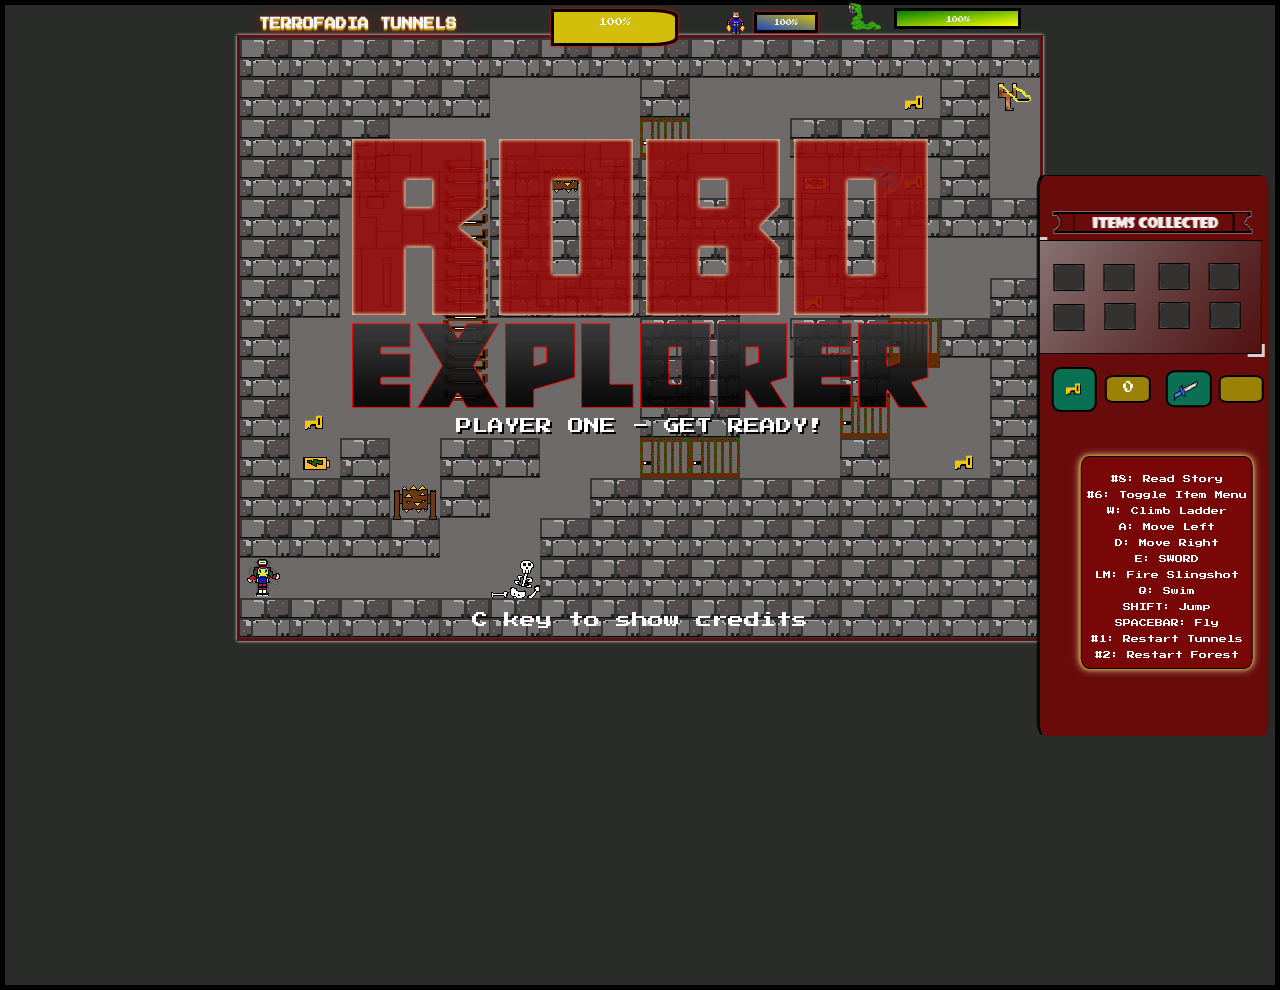
==== index.html @ 8322eb1f "add bossWorm health - WIP" ====
<!DOCTYPE html>
<html lang="en">
<head>
    <meta charset="UTF-8">
    <meta name="viewport" content="width=device-width, initial-scale=1.0">
    <title>ROBO EXPLORER</title>
    <link rel="preconnect" href="https://fonts.gstatic.com">
    <link href="https://fonts.googleapis.com/css2?family=Press+Start+2P&display=swap" rel="stylesheet">
    <link rel="stylesheet" href="styles/styles.css">

</head>
<body>
    <div class="canvas">
        <h1 id="gameHeading">TERROFADIA TUNNELS</h1>
        <div class="rocketEnergy" id="rocketEnergy">
            <div id="myBar">100%</div>
         <!-- <p id="rocketEnergyText" >ROCKET ENERGY</p> -->
         </div>
         <div class="armorImg" id="armor">
            <img class="armorImg__img" src="images/rocketMan3.png" alt="HERO CHARACTER ICON">
        </div>
        
         <div class="health" id="health">
            <div id="health__character">
                100%
            </div>
            <!-- <p id="playerHealth" >PLAYER HEALTH</p>   -->
           
        </div>
         
        <div class="boss1" id="boss1">
            <img class="boss1__img" src="images/bossCockroach.png" alt="BOSS COCKROACH">
        </div>
        <div id="health__bossCockroach">
            <div id="enemyHealth">
                 100%
            </div>
            <!-- <p id="enemyHealthText">BOSS COCKROACH HEALTH</p>  -->
        </div>


        <div class="boss2" id="boss2">
            <img class="boss2__img" src="images/bigWorm.png" alt="BOSS WORM">
        </div>
        <div id="health__bossWorm">
            <div id="finalEnemyHealth">
                 100%
            </div>
            <!-- <p id="enemyHealthText">BOSS COCKROACH HEALTH</p>  -->
        </div>
        <canvas id="gameCanvas" width="800" height="600">
        </canvas>

        <div id="black__interface">
            <!-- <div class="rocketEnergy">
                <div id="myBar">100%</div>
             <p id="rocketEnergyText" >ROCKET ENERGY</p>
             </div> -->
             <!-- <div class="health">
                 <div id="health_character">
                      100%
                 </div>
                 <p id="playerHealth" >PLAYER HEALTH</p>
             </div> -->
            <!-- <p class="items">Items Collected:</p> -->
            <div class="img-container">
                <img src="images/tirador.png" id="slingShot" alt="Slingshot" />
            </div>

            <div class="img-container">
                <img src="images/sword.png" id="sword" alt="Sword" />
            </div>
            <div class="img-container">
                <img src="images/world_arrow.png" id="arrow" alt="Arrow bullet" />
            </div>
            <div class="img-container">
                <img src="images/spear.png" id="spear" alt="Spear Item" />
            </div>

            <div class="img-container">
                <!-- <p id="collected-crossbows"></p> -->
                <img src="images/crossbow-transparent.png" id="crossbow" alt="crossbow" />
            </div>
            <div class="img-container">
                <img src="images/bow.png" id="woodenBow" alt="Wooden Bow Item" />
            </div>
            <div class="img-container">
                <img src="images/treasure.png" id="treasureChest" alt="Treasure chest" />
            </div>

            <div class="img-container">
                <p id="keyText"></p>
                <img src="images/key2.png" id="key" alt="Key" />
            </div>

            <div class="img-container">
                <p id="daggerText" style="color:white;"></p>
                <img src="images/dagger.png" id="dagger" alt="Dagger" />
            </div>


            <!-- <p id="controlKeys" style="color:white;">CONTROLS:</p> -->
            <ul class="controlKeys__lists">
                <li class="controlKeys__lists--item" style="color:white;">#8: Read Story</li>
                <li class="controlKeys__lists--item" style="color:white;">#6: Toggle Item Menu</li>
                <li class="controlKeys__lists--item" style="color:white;">W: Climb Ladder</li>
                <li class="controlKeys__lists--item" style="color:white;">A: Move Left</li>
                <li class="controlKeys__lists--item" style="color:white;">D: Move Right</li>
                <li class="controlKeys__lists--item" style="color:white;">E: SWORD </li>
                <li class="controlKeys__lists--item" style="color:white;">LM: Fire Slingshot </li>
                <li class="controlKeys__lists--item" style="color:white;">Q: Swim </li>
                <li class="controlKeys__lists--item" style="color:white;">SHIFT: Jump </li>
                <li class="controlKeys__lists--item" style="color:white;">SPACEBAR: Fly </li>
                <li class="controlKeys__lists--item" style="color:white;">#1: Restart Tunnels </li>
                <li class="controlKeys__lists--item" style="color:white;">#2: Restart Forest </li>
            </ul>


        </div>
<!--
        <div class="rocketEnergy">
           <div id="myBar">100%</div>
        <p id="rocketEnergyText" >ROCKET ENERGY</p>
        </div>
        <div class="health">
            <div id="health_character">
                 100%
            </div>
            <p id="playerHealth" >PLAYER HEALTH</p>
        </div> -->


         <audio autoplay loop id="bossAudio">
            <source src="darkSong2.mp3" type="audio/wav">
            Your browser does not support the audio element.
          </audio>
          <audio autoplay loop id="finalBossAudio">
            <source src="scaryMusic.wav" type="audio/wav">
            Your browser does not support the audio element.
          </audio>
          <audio autoplay loop id="labAlarm">
            <source src="labAlarm.mp3" type="audio/wav">
            Your browser does not support the audio element.
          </audio>
          <audio autoplay loop id="progression">
            <source src="narrationV3.mp3" type="audio/wav">
            Your browser does not support the audio element.
          </audio>
          <audio autoplay loop id="gameOverSound">
            <source src="gameOver1.wav" type="audio/wav">
            Your browser does not support the audio element.
          </audio>
          <div id="gameOver">
              <h2 class="gameOver__heading">
                  GAME OVER
              </h2>
          </div>
          <div id="gameEnding">
            <h2 class="gameEnding__heading">
                THE END
            </h2>
        </div>
    </div>

    <script src="js/Credits.js"></script>
    <script src="js/MenuScreen.js"></script>
    <script src="js/GraphicsCommon.js"></script>
    <script src="js/ImageLoading.js"></script>
    <script src="js/Hero.js"></script>
    <script src="js/BabyGhost.js"></script>
    <script src="js/Bomb.js"></script>
    <script src="js/Rat.js"></script>
    <script src="js/Spider.js"></script>
    <script src="js/BoyInCocoon.js"></script> 
    <script src="js/SmallWorm.js"></script>
    <script src="js/Bosscockroach.js"></script>
    <script src="js/FinalBossWorm.js"></script>
    <script src="js/Trap.js"></script>
    <script src="js/WaterSewer.js"></script>
    <script src="js/Music.js"></script>
    <!-- <script src="js/Cockroach.js"></script> -->
    <!-- <script src="js/Particle.js"></script> -->
    <script src="js/World.js"></script>
    <script src="js/WorldForest.js"></script>
    <script src="js/WorldLaboratory.js"></script>
    <script src="js/UserInterface.js"></script>
    <script src="js/Input.js"></script>
    <script src="js/GamepadSupport.js"></script>
    <script src="js/Main.js"></script>

</body>

</html>
---- styles/styles.css ----
* {
    margin: 0;
    padding: 0;
    box-sizing: border-box;
}

body {
    font-family: 'Press Start 2P', cursive;
    margin: 0;
}

.canvas {
    height: 110vh;
    background-color: rgb(41, 44, 41);

    display: block;
    text-align: center;
    color: black;
    padding-top: 1%;
    border: 5px solid black;
    position: relative; 
}

#gameCanvas{
    margin-top: .5%;
    border-style:solid;
    border-width: 5%;
    border-color: rgba(97, 14, 14, 0.829);
    box-shadow: 0 0 .2rem white;
    
}

h1 {
    color: #fff;
    font-size: .7rem;
}

#gameHeading{
    color: rgb(250, 245, 245);
    text-shadow: 0 .1rem 1rem rgba(255, 0, 0, 0.678), 
    0 .1rem .1rem rgb(241, 237, 7);
    text-align: left;
    position: relative;
    left: 20%;
    width: 25%;
    
}

@media only screen and (max-width: 1024px) {
    
    #gameHeading{
        color: rgb(239, 223, 240);
        text-shadow: 0 .1rem 1rem rgba(255, 0, 0, 0.678), 
        0 .1rem .1rem rgb(241, 237, 7);
        text-align: left;
        position: relative;
        left: 10%;
        width: 30%;
    }
}

p {
    color: #fff;
    font-size: 3px;
}

.video-intro{
    position: absolute;
    top: 80%;
    left:2%;
}
a{
text-align: center;
text-decoration: none;
color: #fff;

}
a:hover{
color: red;
}
/* #hash {
    color: black;
    text-align: center;

} */
/*
#debugText {
    font-size: 1rem;
    position: absolute; 
    top: 35%;
    left: 25%;
    
    color:rgb(236, 205, 26);
}*/
/* 
.rocketEnergy{
    position: absolute;
    top:8%;
    left:80%;
    
}
#rocketEnergyText{
    font-size: 15px;
    color:#fff;
} */


/**************************************************Items User Interface***********************/
#black__interface{
background-image:url('../images/menu-items.png');
background-size: auto;
background-position: 100% 100%;
margin-top: .8%;
/* background-color: black; */
position: absolute;
/* top:7.5%;
left: 1%; */
/* width: 14rem; */
height: 35rem; 
border-radius: 2.5%;
box-shadow:-3px -1px rgba(1, 7, 10, 0.911);
background-color: black;
position: absolute;
top:45%;
left:90.5%;
width: 18%;
transform: translate(-50%,-50%);


}


.items {
    font-size: .5rem;
    /* background-color:rgba(8, 196, 55, 0.959); */
    border-radius: 2%;
    /* padding: 1%; */
    position: absolute;
    top: 7.5%;
    left: 24.5%;
    
    
}


@media only screen and (max-width: 1024px) {
    #black__interface{
        background-image:url('../images/menu-items.png');
        background-size: 101%;
        background-position: 10% 25% ;
        background-repeat:no-repeat;
        position: absolute;
        top:45%;
        left:89%;
        width: 20%;
        transform: translate(-50%,-50%);
        height: 28rem; 
     
    }

    
    .items {
        padding: 0;
        position:fixed;
        
        left: 24.5%;
    }
}

#slingShot {
    font-size: 12px;
    position: absolute;
    top: 16%;
    left: 10%;
    display: none;
    height: 6%;

}

#sword {
    font-size: 12px;
    position: absolute;
    top: 16%;
    left: 30%;
    display: none;
    height: 5%;

}

#arrow {
    font-size: 12px;
    position: absolute;
    top: 16%;
    left: 56%;
    display:none;
    height: 4%;

}

#spear {
    font-size: 12px;
    position: absolute;
    top: 16%;
    left: 76%;
    display:none;
    height: 5%;
}

#crossbow{
    font-size: 12px;
    position: absolute;
    top: 23%;
    left: 10%;
    display:none;
    height: 5%;
}

#woodenBow{
    font-size: 12px;
    position: absolute;
    top: 23%;
    left: 33%;
    height: 4%;
    display:none;
}


#treasureChest{
    font-size: 12px;
    position: absolute;
    top: 22.5%;
    left: 55%;
    height: 4.8%;
    display:none;
}

/***IIIIII*****IIIIIIIIIIII*****IIIIIIII****II*************II***IIIIIII*******************************************************/
/*****II************II**********II**********IIII*********IIII***II*****************************************/
/*****II************II**********II**********II**II*****II**II*****II***************************************/
/*****II************II**********II**********II***II**II****II*******II*************************************/
/*****II************II**********IIIIII******II*****II******II*******II***************************************/
/*****II************II**********II**********II*************II******II**********************************/
/*****II************II**********II**********II*************II*****II**********************************/
/***IIIIII**********II**********IIIIIIII****II*************II**IIII**********************************************/


@media only screen and (max-width: 1024px) {
    #slingShot {
        font-size: .4rem;
        top: 15.6%;
        left: 11%;

    }

    #sword {
        font-size: .4rem;
        top: 15.8%;
        left: 30%;

    }

    #arrow {
        font-size: .4rem;
        top: 15.7%;
        left: 57%;

    }

    #spear {
        font-size: .4rem;
        top: 15.7%;
        left: 75%;
    }

        
    #crossbow{
        font-size: 12px;
        position: absolute;
        top: 23%;
        left: 10%;
        display:none;
        height: 5%;
    }

    #woodenBow{
        font-size: 12px;
        position: absolute;
        top: 23%;
        left: 33%;
        height: 4%;
        display:none;
    }


    #treasureChest{
        font-size: 12px;
        position: absolute;
        top: 22.5%;
        left: 55%;
        height: 4.8%;
        display:none;
    }


 
}


/******************************************************KEY TEXT MEDIA QUERY*********************/
#key{
    position: absolute;
    width: 20%;
    height: 8%;
    top: 34.1%;
    left:5%;
    background-color: #097054;
    border: 2px solid black;
    border-radius: 20%;
}


#keyText {
    position: absolute;
    font-size: .7rem;
    top: 38%;
    left: 38.5%;
    transform: translate(-50%,-50%);
    color: #fff;
    background-color: rgba(167, 156, 7, 0.822);
    border: 2px solid black;
    border-radius: 20%;
    width: 20%;
    height: 5%;
    padding: 5px 0;
}

@media only screen and (max-width: 1024px) {
    #key{
        position: absolute;
        width: 20%;
        height: 9.2%;
        top: 35%;
        left:5%;
        background-color: #097054;
        border: 2px solid black;
        border-radius: 20%;
    }
  
    #keyText {
        
        font-size: .7rem;
        top: 40%;
        left: 37%;
        transform: translate(-50%,-50%);
        color: #fff;
        height: 7%;
        padding: 7px 0;

       
    }

}

#dagger{
    position: absolute;
    top: 38%;
    left:65%;
    transform:translate(-50%,-50%);
    background-color: #097054;
    border: 2px solid black;
    border-radius: 20%;
    width: 20%;
}


#daggerText{
    background-color: rgba(167, 156, 7, 0.822);
    border: 2px solid black;
    border-radius: 20%;
    width: 20%;
    height: 5%;
    padding: 5px 0;
    font-size: 12px;
    position: absolute;
    top: 35.5%;
    left:78%;
    text-align: center;
    color: rgb(35, 15, 209);
}


@media only screen and (max-width: 1024px) {
    

    #dagger{
        position: absolute;
        top: 40%;
        left:65%;
        height: 9%;
       
    }


    #daggerText{
        background-color: rgba(167, 156, 7, 0.822);
        border: 2px solid black;
        border-radius: 20%;
        width: 18%;
        height: 7%;
        padding: 5px 0;
        font-size: 12px;
        position: absolute;
        top: 36.5%;
        left:80%;
        text-align: center;
        color: rgb(35, 15, 209);
    }

}

/******************************************************ROCKET ENERGY AND HEALTH MEDIA QUERY*********************/


.rocketEnergy{
   
    border-radius: 0% 20% 20% 0%;
    position: absolute;
    /* top: 50%;
    left:50%;
    width: 50%;
    margin: auto; */
    background-color:rgb(119, 8, 8);
    box-shadow: 0 0 .2rem red;
    /*box-shadow: 0px 0px rgba(255, 255, 255, 0.835);*/
    border-color: black;
    border-style: solid;
    border-width: .2rem;
    top: .4%;
    left:43%;
    width: 10%;
    /* height:4.5%; */
    height: 3.8%;
    font-size: 5px;
    
    margin: auto;
}

#myBar {
width: 100%;
height: 100%;
background-color: rgb(211, 191, 11);
padding: .4rem 0;
border-radius: 0% 20% 20% 0%;
color: #fff;
font-size: 8px;
}

#rocketEnergyText{
    padding-top:.5px;
    font-size: 7px;
    color:#fff;
}


@media only screen and (max-width: 1024px) {

    .rocketEnergy{
        position: absolute;
        top: .3%;
        left:42%;
        width: 8%;
        /* font-size: 4px; */
        margin: auto;
        height:3%;
        border-radius: 0% 20% 20% 0%;
        box-shadow: 0 0 .2rem red;
        }
    
        #rocketEnergyText{
        font-size: 5px;
        color:#fff;
        }

            
        #myBar {
        width: 100%;
        height: 100%;
        background-color: rgb(211, 191, 11);
        padding: .2rem 0;
        border-radius: 0% 20% 20% 0%;
        color: #fff;
        
        }
    
}




.health{
    /* border-radius: 0% 0% 20% 0%; */
    border-radius:2%;
    position: absolute;
    margin: auto;
    background-color:rgb(119, 8, 8);
    box-shadow: 0 0 .2rem red;
    /*box-shadow: 0px 0px rgba(255, 255, 255, 0.835);*/
    border-color: black;
    border-style: solid;
    border-width: .2rem;
    top: .7%;
    left:59%;
    width: 5%;
    font-size: 6px;
}


.armorImg{
    position:absolute;
    top: .5%;
    left:55%;
    width: 5%;
    
}

.armorImg__img{
    width: 40%;
    height: 40%;
}

#health__character{
    /* border-radius: 0% 0% 20% 0%; */
    border-radius:2%;
    text-align:center;
    padding: .3rem 0;
    background-image: linear-gradient( to top right,rgba(0, 89, 255, 0.746), rgb(211, 191, 11));
    color: #fff;
    width: 100%;
    height: 15px;
}

#playerHealth{
    font-size: 8px;
}

#health__bossCockroach{
    border-radius: 0% 0% 0% 0%;
    position: absolute;
    margin: auto;
    background-color:rgb(119, 8, 8);
    /*box-shadow: 0px 0px rgba(255, 255, 255, 0.835);*/
    border-color: black;
    border-style: solid;
    border-width: .2rem;
    top: .3%;
    left:70%;
    width: 10%;
    font-size: 6px;
    display: none; 
}

#enemyHealth{
    border-radius: 0% 0% 0% 0%;
    text-align:center;
    padding: .4rem 0;
    background-color: rgb(8, 156, 15);
    background-image: linear-gradient(to bottom right, green, yellow);
    color: #fff;
    width: 100%;
    height: 15px;

}

#enemyHealthText{
    padding-top:.5px;
    font-size: 6px;
    color:#fff;
}


#boss1{
    display: none; 
}

.boss1{
    position:absolute;
    top: -1.5%;
    left:65%;
    width: 5%;
    
}


.boss1__img{
    width: 70%;
    height: 40%;
}



#health__bossWorm{
    border-radius: 0% 0% 0% 0%;
    position: absolute;
    margin: auto;
    background-color:rgb(119, 8, 8);
    /*box-shadow: 0px 0px rgba(255, 255, 255, 0.835);*/
    border-color: black;
    border-style: solid;
    border-width: .2rem;
    top: .3%;
    left:70%;
    width: 10%;
    font-size: 6px;
    /* display: none; */
} 

#finalEnemyHealth{
    border-radius: 0% 0% 0% 0%;
    text-align:center;
    padding: .4rem 0;
    background-color: rgb(8, 156, 15);
    background-image: linear-gradient(to bottom right, green, yellow);
    color: #fff;
    width: 100%;
    height: 15px;

}

#enemyHealthText{
    padding-top:.5px;
    font-size: 6px;
    color:#fff;
}


#boss2{
    /* display: none;  */
}

.boss2{
    position:absolute;
    top: -1.5%;
    left:65%;
    width: 5%;
    
}


.boss2__img{
    width: 64%;
    height: 40%;
}

@media only screen and (max-width: 1024px) {

        
    .armorImg{
        position:absolute;
        top: .5%;
        left:50%;
        width: 5%;
        
    }

    .armorImg__img{
        width: 40%;
        height: 40%;
    }

    .health{
        top: .4%;
        left:53.8%;
        border-radius:3%;
        position: relative;
        /* font-size: 5px; */
        margin: auto;
        border-radius: 15%;
        position: absolute;
        margin: auto;
        box-shadow: 0 0 .2rem red;
        border-color: black;
        border-style: solid;
        border-width: .2rem;
        /* border-radius: 0% 0% 20% 0%; */
       
    }

    
    #health__character{
        /* border-radius: 0% 0% 20% 0%; */
        text-align:center;
        background-color: rgb(211, 191, 11);
        color: #fff;
        font-size: .4rem;
       
    }

    #playerHealth{
        font-size: 6px;
    }

    
    .boss1{
        position:absolute;
        top: -2.2%;
        left:63%;
        width: 5%;
       
    }

    .boss1__img{
        width: 100%;
        height: 50%;
    }

    
    #health__bossCockroach{
        left: 70%
    }
}

/******************************************************CONTROL LIST ITEMS MEDIA QUERY*********************/

#controlKeys{
    font-size: 12px;
    position: absolute;
    top: 65%;
    left:25%;
}

.controlKeys__lists{
    font-size: 8px;
        position: absolute;
        top: 50%;
        left:18%;
        text-align: justify;
        list-style-type:none;
        line-height: 1rem;
        border: 1px solid black;
        text-align: center;
        box-shadow: 0 0 .2rem rgb(226, 176, 10),0 0 .5rem rgb(235, 220, 171);
        display:inline-block;
        background-color: rgb(122, 7, 7);
        padding: 6% 2%;
        border-radius: 5%;
        height: 38%;
    }   

.controlKeys__lists--item:hover{
    transform: translate(0%, -5%);
    
}


@media only screen and (max-width: 1024px) {
    
    .controlKeys__lists{
        font-size: 8px;
        position: absolute;
        top: 50%;
        left:10%;
        text-align: justify;
        list-style-type:none;
        line-height: 1rem;
        border: 1px solid black;
        text-align: center;
        box-shadow: 0 0 .2rem rgb(226, 176, 10),0 0 .5rem rgb(235, 220, 171);
        display:inline-block;
        background-color: rgb(122, 7, 7);
        padding: 6% 1%;
        border-radius: 5%;
        height: 47%;
    }   
}


/***********************HEALTH CHARACTER DIV*********************************/
/***********************HEALTH CHARACTER DIV*********************************/
/***********************HEALTH CHARACTER DIV*********************************/
/***********************HEALTH CHARACTER DIV*********************************/
/***********************HEALTH CHARACTER DIV*********************************/
/*
.health{
    border-radius:40% 0% 0% 40%;
    border-color: black;
    border-style: solid;
    border-width: .2rem;
    background-color:rgb(119, 8, 8);
 position: absolute;
 top: 25%;
 left:81%;
 width: 18%;
}*/

/****************************************************************************/
/* .text{
    background-color: white;
    box-shadow:5px 5px 0px black;            
    height: 100px;
    width: 200px;
    position: absolute;
    top:80%;
    left: 82%;
} */
.text span {
    opacity: 0;
}

.text span.revealed {
    opacity: 1;
}

.text span.blue {
    color: #0d398b;
}

.text span.red {
    color: #ff0000;
}


.text {
    font-size: 1rem;
    word-spacing: 0.2em;
    margin: 0 auto;
    padding: 1.5em;
    border-bottom: solid #08131b;
    position: relative;
    line-height: 1.2em;
}

/* .corner {
    position: absolute;
    width: 5%;
    right: 1vw;
    bottom: 0;
    transform: translateY(80%);
} */

#storyMenu{
    
    position:absolute;
    top:49%;
    left:50%;
    transform:translate(-50%,-50%);
    width:800px; 
    height:600px;
    z-index:1;
    background-color: black;
   
    
}

#story{
    padding: 2%;
    line-height: 1.5;
    color:#fff;
    font-size: 12px;
    position: center;
    text-align: left;
    text-indent: 2rem;
}
/****************************Media Querry for 1024 Screens**************/

/*@media only screen and (max-width: 1340px) {
    #storyMenu{
        top:48%;
    }
}*/



/**************GAME OVER HEADING***************************************/
#gameOver{
    position: absolute;
    top:50%;
    left:50%;
    transform: translate(-50%,-50%);
    display: none;
    animation-name: gameOver;
    animation-timing-function: ease-in-out;
    animation-duration:4s;

}



.gameOver__heading{
    font-size: 5rem;
    color: red;
    text-shadow:0 0 .5rem #fff;
    text-align: center;
    
}



@keyframes gameOver{
    0%{
        scale:0%;
        top:10%;
        left:20%;
    }
  
    100%{
        scale:100%;
    }
}


#gameEnding{
    background-color: rgba(255, 0, 0, 0.377);
    border-radius: 2%;
    position: absolute;
    top:70%;
    left:50%;
    transform: translate(-50%,-50%);
    display: none;
     width: 100%;
    animation-name: gameEnding;
    animation-timing-function: ease-in-out;
    animation-duration:4s;

}


.gameEnding__heading{
    font-size: 5rem;
    color: rgb(240, 232, 232);
    text-shadow:0 0 .5rem #fff;
    text-align: center;
    text-shadow: 0 .1rem 1rem rgb(5, 2, 2), 
    0 0 1rem rgb(2, 1, 10);

}

@keyframes gameEnding{
    0%{
        scale:0%;
        top:10%;
        left:5%;
    }
  
    100%{
        scale:100%;
       
    }
}
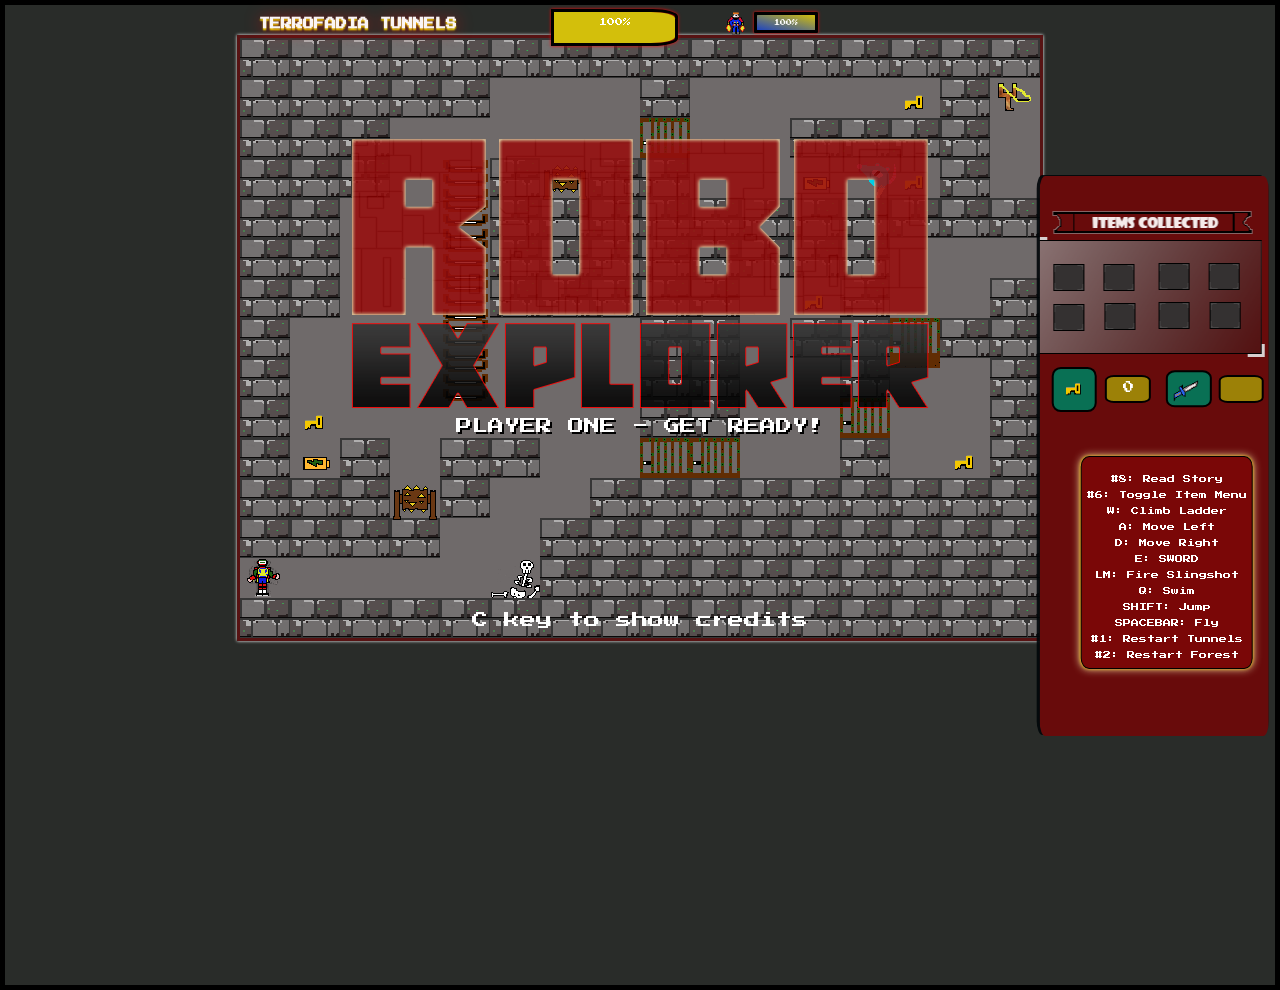
==== commit 6ab3691f: "add levelSound - WIP" ====
--- a/index.html
+++ b/index.html
@@ -143,7 +143,7 @@
             Your browser does not support the audio element.
           </audio>
           <audio autoplay loop id="progression">
-            <source src="narrationV3.mp3" type="audio/wav">
+            <source src="narrationV4.mp3" type="audio/wav">
             Your browser does not support the audio element.
           </audio>
           <audio autoplay loop id="gameOverSound">
--- a/styles/styles.css
+++ b/styles/styles.css
@@ -611,7 +611,7 @@
     left:70%;
     width: 10%;
     font-size: 6px;
-    /* display: none; */
+    display: none; 
 } 
 
 #finalEnemyHealth{
@@ -634,7 +634,7 @@
 
 
 #boss2{
-    /* display: none;  */
+    display: none;  
 }
 
 .boss2{
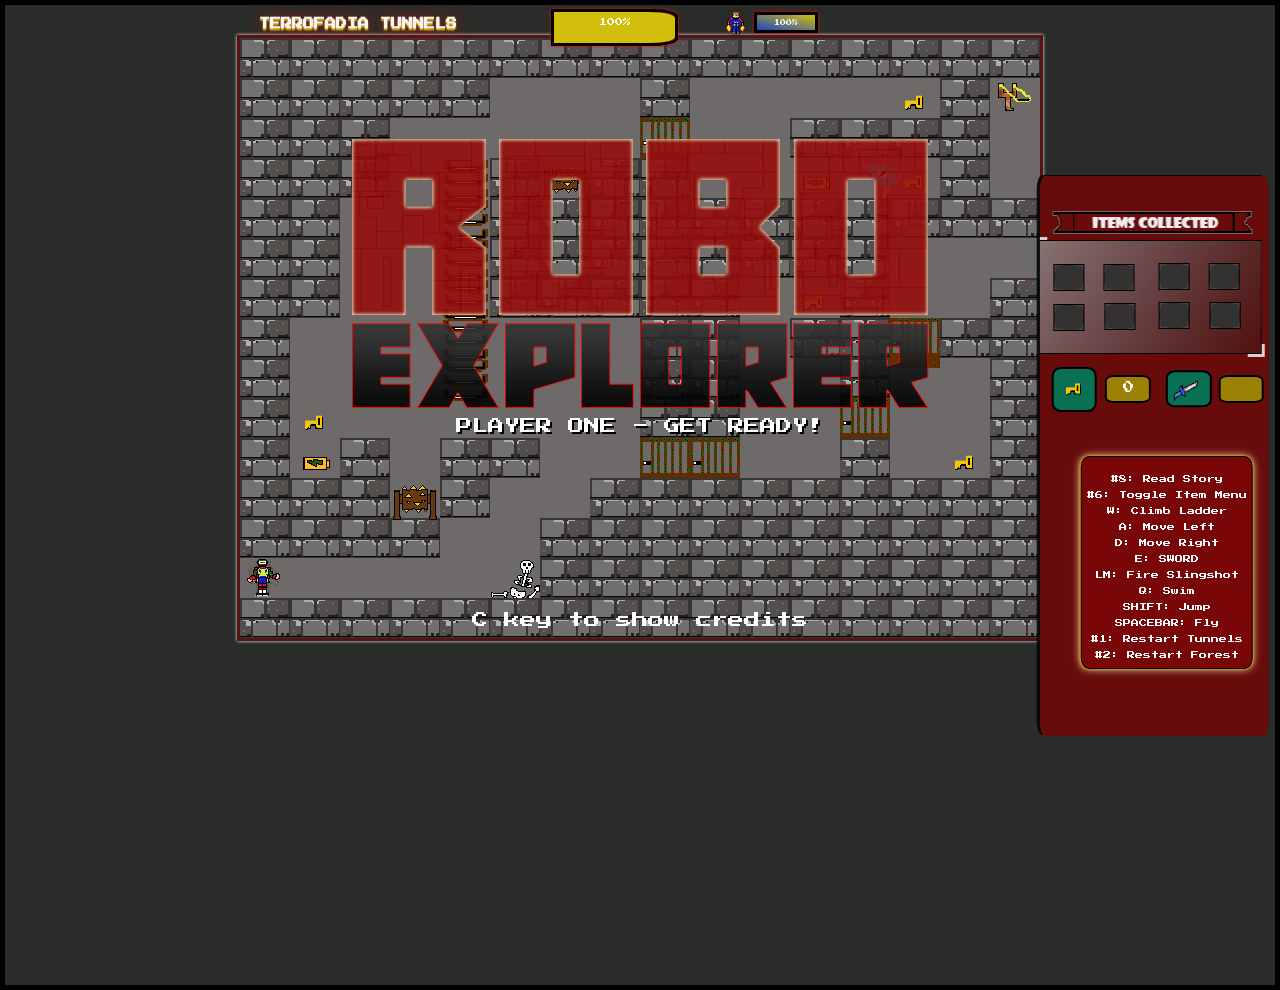
==== commit 366aeeec: "add kali sticks item" ====
--- a/index.html
+++ b/index.html
@@ -86,6 +86,10 @@
             </div>
             <div class="img-container">
                 <img src="images/treasure.png" id="treasureChest" alt="Treasure chest" />
+            </div>
+
+            <div class="img-container">
+                <img src="images/kaliSticks.png" id="kaliSticks" alt="Kali Sticks" />
             </div>
 
             <div class="img-container">
--- a/styles/styles.css
+++ b/styles/styles.css
@@ -234,6 +234,15 @@
     display:none;
 }
 
+#kaliSticks{
+    font-size: 12px;
+    position: absolute;
+    top: 22.5%;
+    left: 76%;
+    height: 4.8%;
+    display:none;
+}
+
 /***IIIIII*****IIIIIIIIIIII*****IIIIIIII****II*************II***IIIIIII*******************************************************/
 /*****II************II**********II**********IIII*********IIII***II*****************************************/
 /*****II************II**********II**********II**II*****II**II*****II***************************************/
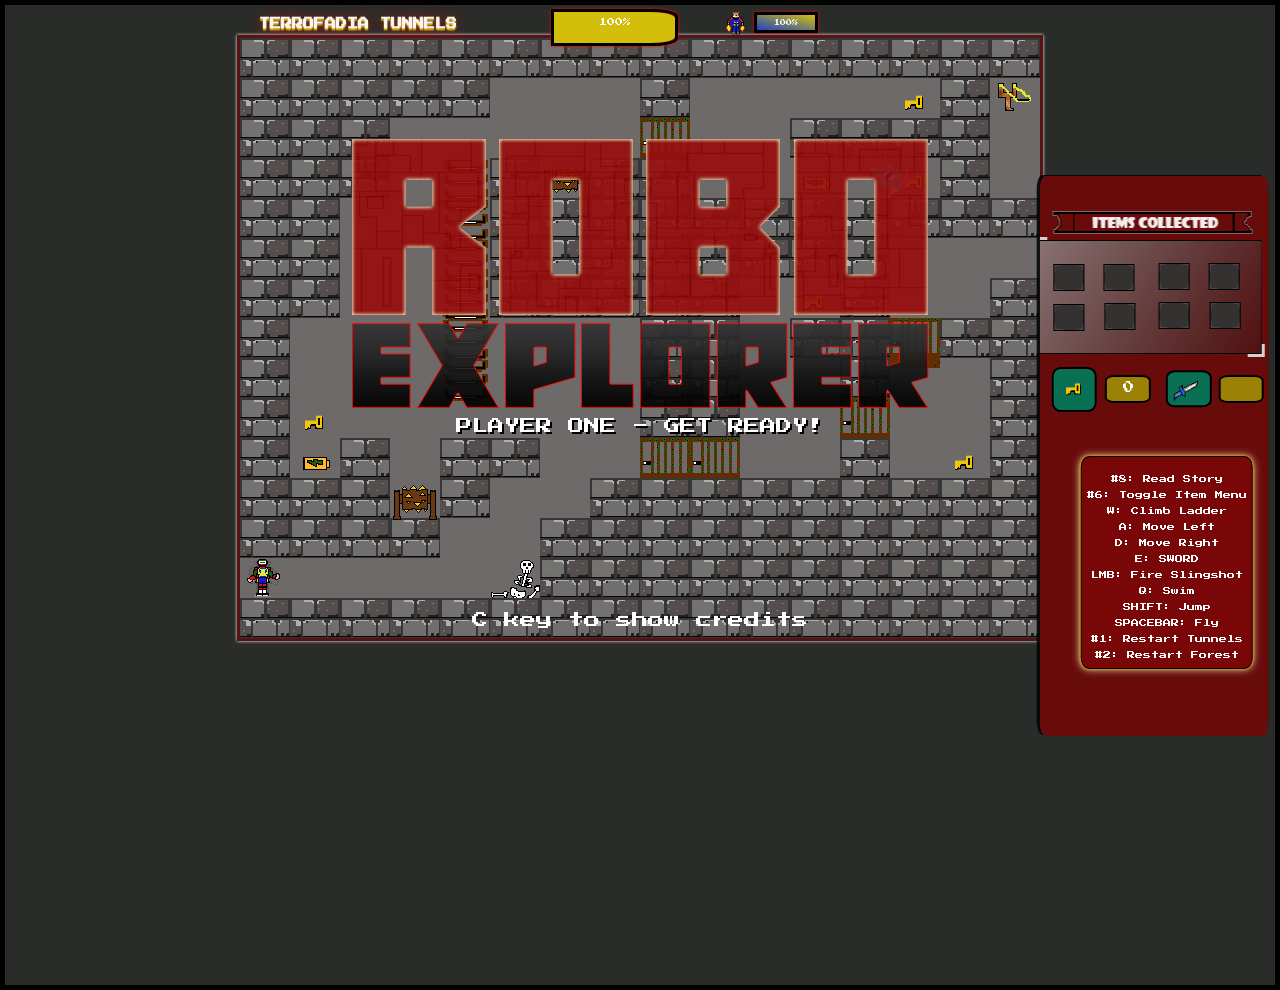
==== commit 4dd52525: "Game Over mentions 1 or 2 key resets, those keys now also remove the Game Over text" ====
--- a/index.html
+++ b/index.html
@@ -111,7 +111,7 @@
                 <li class="controlKeys__lists--item" style="color:white;">A: Move Left</li>
                 <li class="controlKeys__lists--item" style="color:white;">D: Move Right</li>
                 <li class="controlKeys__lists--item" style="color:white;">E: SWORD </li>
-                <li class="controlKeys__lists--item" style="color:white;">LM: Fire Slingshot </li>
+                <li class="controlKeys__lists--item" style="color:white;">LMB: Fire Slingshot </li>
                 <li class="controlKeys__lists--item" style="color:white;">Q: Swim </li>
                 <li class="controlKeys__lists--item" style="color:white;">SHIFT: Jump </li>
                 <li class="controlKeys__lists--item" style="color:white;">SPACEBAR: Fly </li>
@@ -156,8 +156,9 @@
           </audio>
           <div id="gameOver">
               <h2 class="gameOver__heading">
-                  GAME OVER
+                  GAME<br>OVER
               </h2>
+              <h3>Press 1 or 2 to restart</h3>
           </div>
           <div id="gameEnding">
             <h2 class="gameEnding__heading">
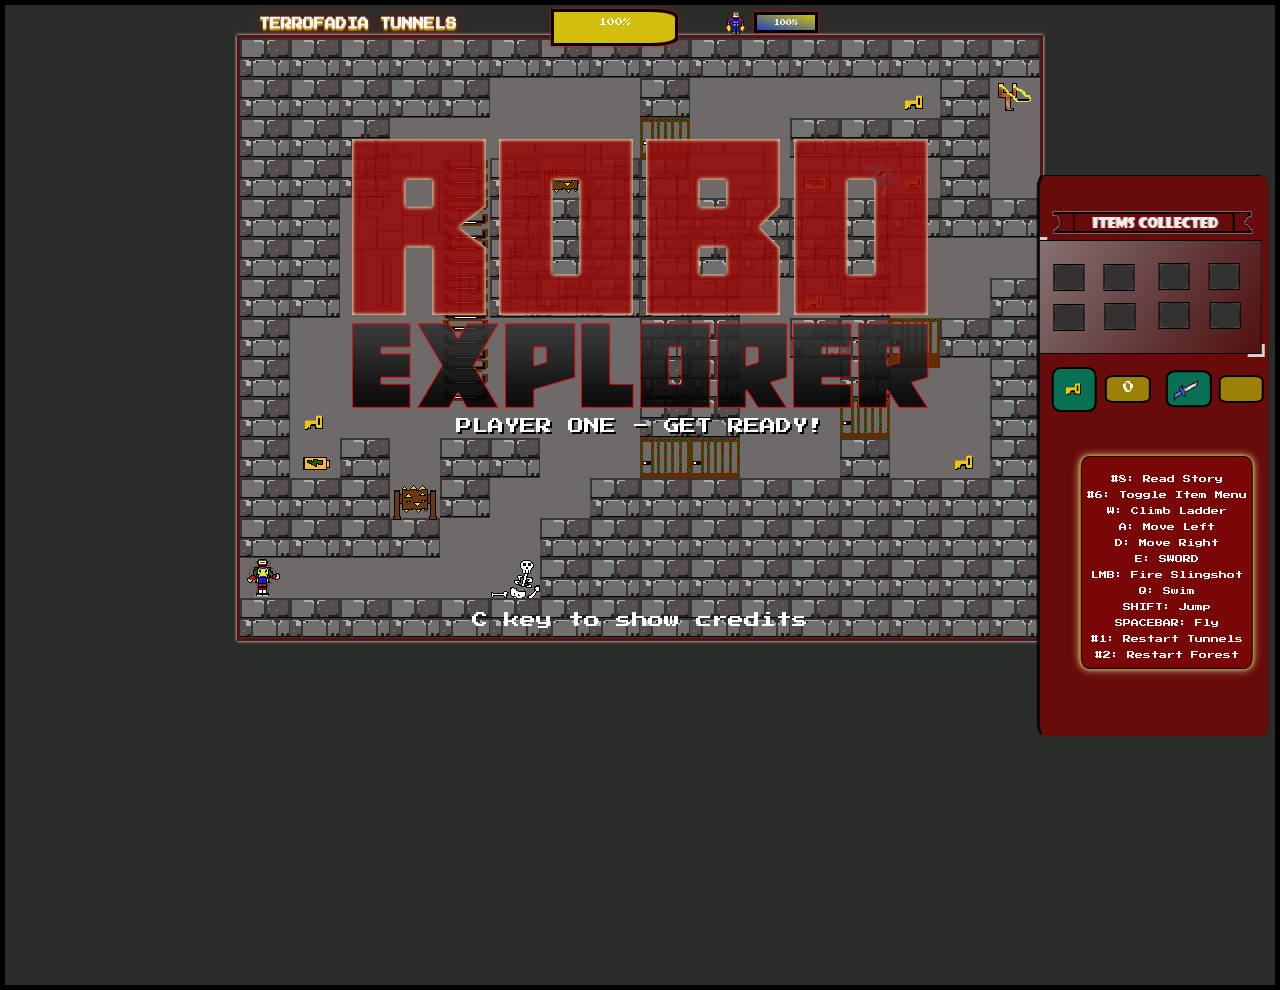
==== commit 6547e413: "Similar tip on The End text (1 or 2 key) + those now remove that text" ====
--- a/index.html
+++ b/index.html
@@ -164,6 +164,7 @@
             <h2 class="gameEnding__heading">
                 THE END
             </h2>
+            <h3>Key 1 or 2 to try other zone</h3>
         </div>
     </div>
 
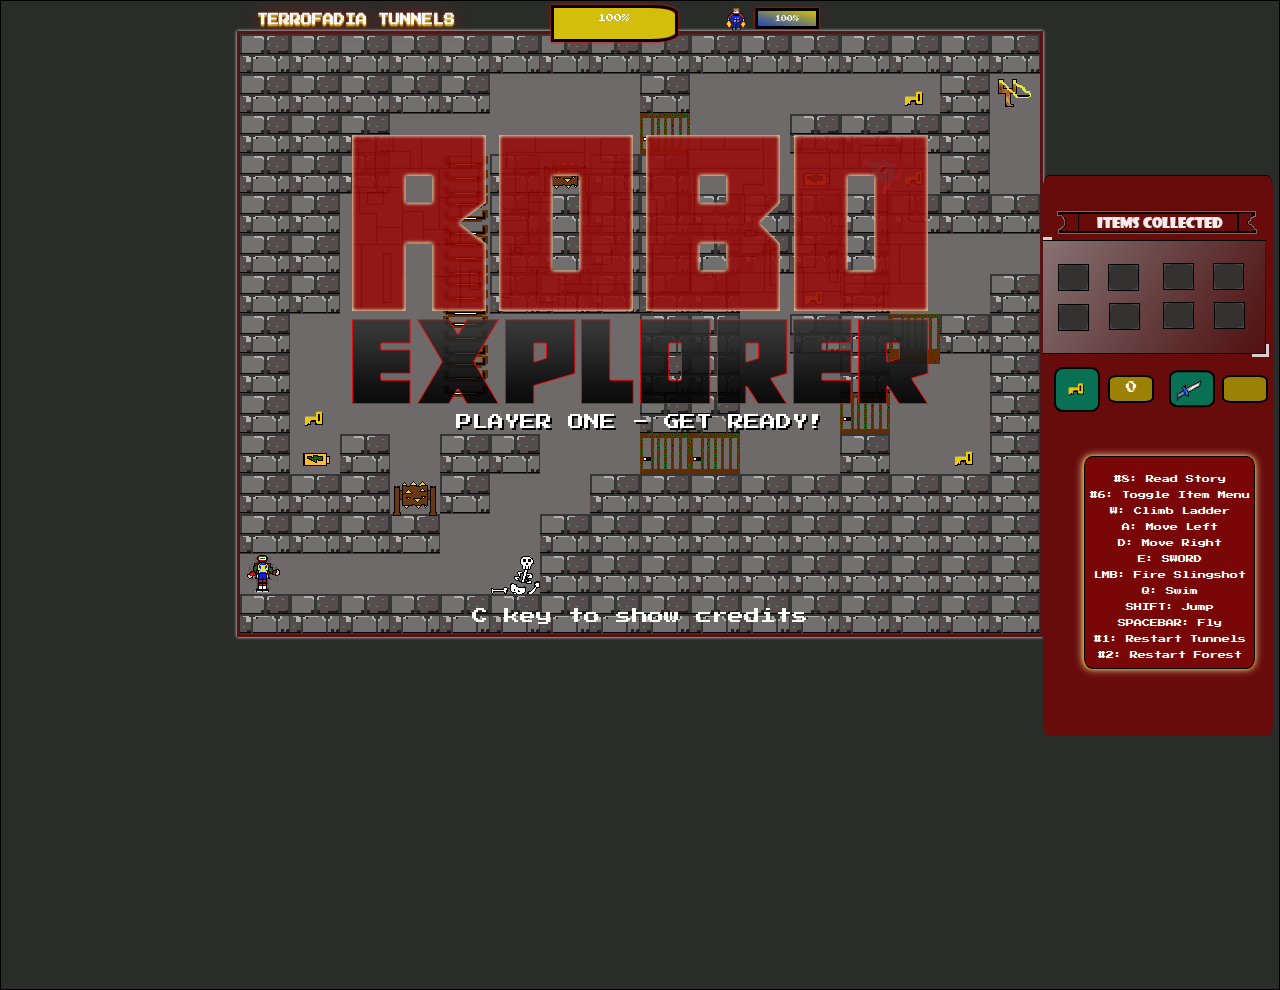
==== commit 69cff016: "moved some music to oldMusic dir and cleaned the character sprite" ====
--- a/index.html
+++ b/index.html
@@ -135,7 +135,7 @@
 
 
          <audio autoplay loop id="bossAudio">
-            <source src="darkSong2.mp3" type="audio/wav">
+            <source src="darkSong2.mp3" type="audio/mp3">
             Your browser does not support the audio element.
           </audio>
           <audio autoplay loop id="finalBossAudio">
@@ -143,11 +143,11 @@
             Your browser does not support the audio element.
           </audio>
           <audio autoplay loop id="labAlarm">
-            <source src="labAlarm.mp3" type="audio/wav">
+            <source src="labAlarm.mp3" type="audio/mp3">
             Your browser does not support the audio element.
           </audio>
           <audio autoplay loop id="progression">
-            <source src="narrationV4.mp3" type="audio/wav">
+            <source src="narrationV4.mp3" type="audio/mp3">
             Your browser does not support the audio element.
           </audio>
           <audio autoplay loop id="gameOverSound">
--- a/styles/styles.css
+++ b/styles/styles.css
@@ -1,82 +1,78 @@
 * {
-    margin: 0;
-    padding: 0;
-    box-sizing: border-box;
+  margin: 0;
+  padding: 0;
+  box-sizing: border-box;
 }
 
 body {
-    font-family: 'Press Start 2P', cursive;
-    margin: 0;
+  font-family: "Press Start 2P", cursive;
+  margin: 0;
 }
 
 .canvas {
-    height: 110vh;
-    background-color: rgb(41, 44, 41);
-
-    display: block;
-    text-align: center;
-    color: black;
-    padding-top: 1%;
-    border: 5px solid black;
-    position: relative; 
-}
-
-#gameCanvas{
-    margin-top: .5%;
-    border-style:solid;
-    border-width: 5%;
-    border-color: rgba(97, 14, 14, 0.829);
-    box-shadow: 0 0 .2rem white;
-    
+  height: 110vh;
+  background-color: rgb(41, 44, 41);
+
+  display: block;
+  text-align: center;
+  color: black;
+  padding-top: 1%;
+  border: 1px solid black;
+  position: relative;
+}
+
+#gameCanvas {
+  margin-top: 0.5%;
+  border-style: solid;
+  border-width: 5%;
+  border-color: rgba(97, 14, 14, 0.829);
+  box-shadow: 0 0 0.2rem white;
 }
 
 h1 {
-    color: #fff;
-    font-size: .7rem;
-}
-
-#gameHeading{
-    color: rgb(250, 245, 245);
-    text-shadow: 0 .1rem 1rem rgba(255, 0, 0, 0.678), 
-    0 .1rem .1rem rgb(241, 237, 7);
+  color: #fff;
+  font-size: 0.7rem;
+}
+
+#gameHeading {
+  color: rgb(250, 245, 245);
+  text-shadow: 0 0.1rem 1rem rgba(255, 0, 0, 0.678),
+    0 0.1rem 0.1rem rgb(241, 237, 7);
+  text-align: left;
+  position: relative;
+  left: 20%;
+  width: 25%;
+}
+
+@media only screen and (max-width: 1024px) {
+  #gameHeading {
+    color: rgb(239, 223, 240);
+    text-shadow: 0 0.1rem 1rem rgba(255, 0, 0, 0.678),
+      0 0.1rem 0.1rem rgb(241, 237, 7);
     text-align: left;
     position: relative;
-    left: 20%;
-    width: 25%;
-    
-}
-
-@media only screen and (max-width: 1024px) {
-    
-    #gameHeading{
-        color: rgb(239, 223, 240);
-        text-shadow: 0 .1rem 1rem rgba(255, 0, 0, 0.678), 
-        0 .1rem .1rem rgb(241, 237, 7);
-        text-align: left;
-        position: relative;
-        left: 10%;
-        width: 30%;
-    }
+    left: 2%;
+    width: 30%;
+  }
 }
 
 p {
-    color: #fff;
-    font-size: 3px;
-}
-
-.video-intro{
-    position: absolute;
-    top: 80%;
-    left:2%;
-}
-a{
-text-align: center;
-text-decoration: none;
-color: #fff;
-
-}
-a:hover{
-color: red;
+  color: #fff;
+  font-size: 3px;
+}
+
+.video-intro {
+  position: absolute;
+  top: 80%;
+  left: 2%;
+}
+a {
+  text-align: center;
+  text-decoration: none;
+  color: #fff;
+}
+a:hover {
+  color: red;
 }
 /* #hash {
     color: black;
@@ -104,143 +100,134 @@
     color:#fff;
 } */
 
-
 /**************************************************Items User Interface***********************/
-#black__interface{
-background-image:url('../images/menu-items.png');
-background-size: auto;
-background-position: 100% 100%;
-margin-top: .8%;
-/* background-color: black; */
-position: absolute;
-/* top:7.5%;
+
+#black__interface {
+  background-image: url("../images/menu-items.png");
+  background-size: auto;
+  background-position: 100% 100%;
+  margin-top: 0.8%;
+  /* background-color: black; */
+  position: absolute;
+  /* top:7.5%;
 left: 1%; */
-/* width: 14rem; */
-height: 35rem; 
-border-radius: 2.5%;
-box-shadow:-3px -1px rgba(1, 7, 10, 0.911);
-background-color: black;
-position: absolute;
-top:45%;
-left:90.5%;
-width: 18%;
-transform: translate(-50%,-50%);
-
-
-}
-
+  /* width: 14rem; */
+  height: 35rem;
+  border-radius: 2.5%;
+  box-shadow: 0 -1px rgba(1, 7, 10, 0.911);
+  background-color: black;
+  position: absolute;
+  top: 45%;
+  left: 90.5%;
+  width: 18%;
+  transform: translate(-50%, -50%);
+}
 
 .items {
-    font-size: .5rem;
-    /* background-color:rgba(8, 196, 55, 0.959); */
-    border-radius: 2%;
-    /* padding: 1%; */
-    position: absolute;
-    top: 7.5%;
-    left: 24.5%;
-    
-    
-}
-
+  font-size: 0.5rem;
+  /* background-color:rgba(8, 196, 55, 0.959); */
+  border-radius: 2%;
+  /* padding: 1%; */
+  position: absolute;
+  top: 7.5%;
+  left: 24.5%;
+}
 
 @media only screen and (max-width: 1024px) {
-    #black__interface{
-        background-image:url('../images/menu-items.png');
-        background-size: 101%;
-        background-position: 10% 25% ;
-        background-repeat:no-repeat;
-        position: absolute;
-        top:45%;
-        left:89%;
-        width: 20%;
-        transform: translate(-50%,-50%);
-        height: 28rem; 
-     
-    }
-
-    
+  .canvas {
+    text-align: left;
+  }
+  #black__interface {
+    background-image: url("../images/menu-items.png");
+    background-size: 101%;
+    background-position: 10% 25%;
+    background-repeat: no-repeat;
+    position: absolute;
+    top: 45%;
+    left: 90%;
+    width: 18%;
+    transform: translate(-50%, -50%);
+    height: 26rem;
+  }
+
+  /*
     .items {
         padding: 0;
         position:fixed;
-        
         left: 24.5%;
-    }
+    }*/
 }
 
 #slingShot {
-    font-size: 12px;
-    position: absolute;
-    top: 16%;
-    left: 10%;
-    display: none;
-    height: 6%;
-
+  font-size: 12px;
+  position: absolute;
+  top: 16%;
+  left: 10%;
+  display: none;
+  height: 6%;
 }
 
 #sword {
-    font-size: 12px;
-    position: absolute;
-    top: 16%;
-    left: 30%;
-    display: none;
-    height: 5%;
-
+  font-size: 12px;
+  position: absolute;
+  top: 16%;
+  left: 30%;
+  display: none;
+  height: 5%;
 }
 
 #arrow {
-    font-size: 12px;
-    position: absolute;
-    top: 16%;
-    left: 56%;
-    display:none;
-    height: 4%;
-
+  font-size: 12px;
+  position: absolute;
+  top: 16%;
+  left: 56%;
+  display: none;
+  height: 4%;
 }
 
 #spear {
-    font-size: 12px;
-    position: absolute;
-    top: 16%;
-    left: 76%;
-    display:none;
-    height: 5%;
-}
-
-#crossbow{
-    font-size: 12px;
-    position: absolute;
-    top: 23%;
-    left: 10%;
-    display:none;
-    height: 5%;
-}
-
-#woodenBow{
-    font-size: 12px;
-    position: absolute;
-    top: 23%;
-    left: 33%;
-    height: 4%;
-    display:none;
-}
-
-
-#treasureChest{
-    font-size: 12px;
-    position: absolute;
-    top: 22.5%;
-    left: 55%;
-    height: 4.8%;
-    display:none;
-}
-
-#kaliSticks{
-    font-size: 12px;
-    position: absolute;
-    top: 22.5%;
-    left: 76%;
-    height: 4.8%;
-    display:none;
+  font-size: 12px;
+  position: absolute;
+  top: 16%;
+  left: 76%;
+  display: none;
+  height: 5%;
+}
+
+#crossbow {
+  font-size: 12px;
+  position: absolute;
+  top: 23%;
+  left: 10%;
+  display: none;
+  height: 5%;
+}
+
+#woodenBow {
+  font-size: 12px;
+  position: absolute;
+  top: 23%;
+  left: 33%;
+  height: 4%;
+  display: none;
+}
+
+#treasureChest {
+  font-size: 12px;
+  position: absolute;
+  top: 22.5%;
+  left: 55%;
+  height: 4.8%;
+  display: none;
+}
+
+#kaliSticks {
+  font-size: 12px;
+  position: absolute;
+  top: 22.5%;
+  left: 76%;
+  height: 4.8%;
+  display: none;
 }
 
 /***IIIIII*****IIIIIIIIIIII*****IIIIIIII****II*************II***IIIIIII*******************************************************/
@@ -252,536 +239,489 @@
 /*****II************II**********II**********II*************II*****II**********************************/
 /***IIIIII**********II**********IIIIIIII****II*************II**IIII**********************************************/
 
-
 @media only screen and (max-width: 1024px) {
-    #slingShot {
-        font-size: .4rem;
-        top: 15.6%;
-        left: 11%;
-
-    }
-
-    #sword {
-        font-size: .4rem;
-        top: 15.8%;
-        left: 30%;
-
-    }
-
-    #arrow {
-        font-size: .4rem;
-        top: 15.7%;
-        left: 57%;
-
-    }
-
-    #spear {
-        font-size: .4rem;
-        top: 15.7%;
-        left: 75%;
-    }
-
-        
-    #crossbow{
-        font-size: 12px;
-        position: absolute;
-        top: 23%;
-        left: 10%;
-        display:none;
-        height: 5%;
-    }
-
-    #woodenBow{
-        font-size: 12px;
-        position: absolute;
-        top: 23%;
-        left: 33%;
-        height: 4%;
-        display:none;
-    }
-
-
-    #treasureChest{
-        font-size: 12px;
-        position: absolute;
-        top: 22.5%;
-        left: 55%;
-        height: 4.8%;
-        display:none;
-    }
-
-
- 
-}
-
+  #slingShot {
+    font-size: 0.4rem;
+    top: 15.6%;
+    left: 11%;
+  }
+
+  #sword {
+    font-size: 0.4rem;
+    top: 15.8%;
+    left: 30%;
+  }
+
+  #arrow {
+    font-size: 0.4rem;
+    top: 15.7%;
+    left: 57%;
+  }
+
+  #spear {
+    font-size: 0.4rem;
+    top: 15.7%;
+    left: 75%;
+  }
+
+  #crossbow {
+    font-size: 12px;
+    position: absolute;
+    top: 23%;
+    left: 10%;
+    display: none;
+    height: 5%;
+  }
+
+  #woodenBow {
+    font-size: 12px;
+    position: absolute;
+    top: 23%;
+    left: 33%;
+    height: 4%;
+    display: none;
+  }
+
+  #treasureChest {
+    font-size: 12px;
+    position: absolute;
+    top: 22.5%;
+    left: 55%;
+    height: 4.8%;
+    display: none;
+  }
+}
 
 /******************************************************KEY TEXT MEDIA QUERY*********************/
-#key{
+#key {
+  position: absolute;
+  width: 20%;
+  height: 8%;
+  top: 34.1%;
+  left: 5%;
+  background-color: #097054;
+  border: 2px solid black;
+  border-radius: 20%;
+}
+
+#keyText {
+  position: absolute;
+  font-size: 0.7rem;
+  top: 38%;
+  left: 38.5%;
+  transform: translate(-50%, -50%);
+  color: #fff;
+  background-color: rgba(167, 156, 7, 0.822);
+  border: 2px solid black;
+  border-radius: 20%;
+  width: 20%;
+  height: 5%;
+  padding: 5px 0;
+}
+
+@media only screen and (max-width: 1024px) {
+  #key {
     position: absolute;
     width: 20%;
-    height: 8%;
-    top: 34.1%;
-    left:5%;
+    height: 9.2%;
+    top: 35%;
+    left: 5%;
     background-color: #097054;
     border: 2px solid black;
     border-radius: 20%;
-}
-
-
-#keyText {
-    position: absolute;
-    font-size: .7rem;
-    top: 38%;
-    left: 38.5%;
-    transform: translate(-50%,-50%);
+  }
+
+  #keyText {
+    font-size: 0.7rem;
+    top: 40%;
+    left: 37%;
+    transform: translate(-50%, -50%);
     color: #fff;
+    height: 7%;
+    padding: 7px 0;
+    text-align: center;
+  }
+}
+
+#dagger {
+  position: absolute;
+  top: 38%;
+  left: 65%;
+  transform: translate(-50%, -50%);
+  background-color: #097054;
+  border: 2px solid black;
+  border-radius: 20%;
+  width: 20%;
+}
+
+#daggerText {
+  background-color: rgba(167, 156, 7, 0.822);
+  border: 2px solid black;
+  border-radius: 20%;
+  width: 20%;
+  height: 5%;
+  padding: 5px 0;
+  font-size: 12px;
+  position: absolute;
+  top: 35.5%;
+  left: 78%;
+  text-align: center;
+  color: rgb(35, 15, 209);
+}
+
+@media only screen and (max-width: 1024px) {
+  #dagger {
+    position: absolute;
+    top: 40%;
+    left: 65%;
+    height: 9%;
+  }
+
+  #daggerText {
     background-color: rgba(167, 156, 7, 0.822);
     border: 2px solid black;
     border-radius: 20%;
-    width: 20%;
-    height: 5%;
-    padding: 5px 0;
-}
-
-@media only screen and (max-width: 1024px) {
-    #key{
-        position: absolute;
-        width: 20%;
-        height: 9.2%;
-        top: 35%;
-        left:5%;
-        background-color: #097054;
-        border: 2px solid black;
-        border-radius: 20%;
-    }
-  
-    #keyText {
-        
-        font-size: .7rem;
-        top: 40%;
-        left: 37%;
-        transform: translate(-50%,-50%);
-        color: #fff;
-        height: 7%;
-        padding: 7px 0;
-
-       
-    }
-
-}
-
-#dagger{
-    position: absolute;
-    top: 38%;
-    left:65%;
-    transform:translate(-50%,-50%);
-    background-color: #097054;
-    border: 2px solid black;
-    border-radius: 20%;
-    width: 20%;
-}
-
-
-#daggerText{
-    background-color: rgba(167, 156, 7, 0.822);
-    border: 2px solid black;
-    border-radius: 20%;
-    width: 20%;
-    height: 5%;
+    width: 18%;
+    height: 7%;
     padding: 5px 0;
     font-size: 12px;
     position: absolute;
-    top: 35.5%;
-    left:78%;
+    top: 36.5%;
+    left: 80%;
     text-align: center;
     color: rgb(35, 15, 209);
-}
-
-
-@media only screen and (max-width: 1024px) {
-    
-
-    #dagger{
-        position: absolute;
-        top: 40%;
-        left:65%;
-        height: 9%;
-       
-    }
-
-
-    #daggerText{
-        background-color: rgba(167, 156, 7, 0.822);
-        border: 2px solid black;
-        border-radius: 20%;
-        width: 18%;
-        height: 7%;
-        padding: 5px 0;
-        font-size: 12px;
-        position: absolute;
-        top: 36.5%;
-        left:80%;
-        text-align: center;
-        color: rgb(35, 15, 209);
-    }
-
+  }
 }
 
 /******************************************************ROCKET ENERGY AND HEALTH MEDIA QUERY*********************/
 
-
-.rocketEnergy{
-   
-    border-radius: 0% 20% 20% 0%;
-    position: absolute;
-    /* top: 50%;
+.rocketEnergy {
+  border-radius: 0% 20% 20% 0%;
+  position: absolute;
+  /* top: 50%;
     left:50%;
     width: 50%;
     margin: auto; */
-    background-color:rgb(119, 8, 8);
-    box-shadow: 0 0 .2rem red;
-    /*box-shadow: 0px 0px rgba(255, 255, 255, 0.835);*/
+  background-color: rgb(119, 8, 8);
+  box-shadow: 0 0 0.2rem red;
+  /*box-shadow: 0px 0px rgba(255, 255, 255, 0.835);*/
+  border-color: black;
+  border-style: solid;
+  border-width: 0.2rem;
+  top: 0.4%;
+  left: 43%;
+  width: 10%;
+  /* height:4.5%; */
+  height: 3.8%;
+  font-size: 5px;
+
+  margin: auto;
+}
+
+#myBar {
+  width: 100%;
+  height: 100%;
+  background-color: rgb(211, 191, 11);
+  padding: 0.4rem 0;
+  border-radius: 0% 20% 20% 0%;
+  color: #fff;
+  font-size: 8px;
+}
+
+#rocketEnergyText {
+  padding-top: 0.5px;
+  font-size: 7px;
+  color: #fff;
+}
+
+@media only screen and (max-width: 1024px) {
+  .rocketEnergy {
+    position: absolute;
+    top: 0.3%;
+    left: 25%;
+    width: 8%;
+    /* font-size: 4px; */
+    margin: auto;
+    height: 3%;
+    width: 25%;
+    border-radius: 0% 43% 43% 0%;
+    box-shadow: 0 0 0.2rem red;
+    text-align: center;
+    
+  }
+
+  #rocketEnergyText {
+    font-size: 5px;
+    color: #fff;
+    
+  }
+
+  #myBar {
+    width: 100%;
+    height: 100%;
+    background-color: rgb(211, 191, 11);
+    padding: 0.2rem 0;
+    border-radius: 0% 43% 43% 0%;
+    color: #fff;
+    text-align: center;
+  }
+}
+
+.health {
+  /* border-radius: 0% 0% 20% 0%; */
+  border-radius: 2%;
+  position: absolute;
+  margin: auto;
+  background-color: rgb(119, 8, 8);
+  box-shadow: 0 0 0.2rem red;
+  /*box-shadow: 0px 0px rgba(255, 255, 255, 0.835);*/
+  border-color: black;
+  border-style: solid;
+  border-width: 0.2rem;
+  top: 0.7%;
+  left: 59%;
+  width: 5%;
+  font-size: 6px;
+}
+
+.armorImg {
+  position: absolute;
+  top: 0.5%;
+  left: 55%;
+  width: 5%;
+}
+
+.armorImg__img {
+  width: 40%;
+  height: 40%;
+}
+
+#health__character {
+  /* border-radius: 0% 0% 20% 0%; */
+  border-radius: 2%;
+  text-align: center;
+  padding: 0.3rem 0;
+  background-image: linear-gradient(
+    to top right,
+    rgba(0, 89, 255, 0.746),
+    rgb(211, 191, 11)
+  );
+  color: #fff;
+  width: 100%;
+  height: 15px;
+}
+
+#playerHealth {
+  font-size: 8px;
+}
+
+#health__bossCockroach {
+  border-radius: 0% 0% 0% 0%;
+  position: absolute;
+  margin: auto;
+  background-color: rgb(119, 8, 8);
+  /*box-shadow: 0px 0px rgba(255, 255, 255, 0.835);*/
+  border-color: black;
+  border-style: solid;
+  border-width: 0.2rem;
+  top: 0.3%;
+  left: 70%;
+  width: 10%;
+  font-size: 6px;
+  display: none;
+}
+
+#enemyHealth {
+  border-radius: 0% 0% 0% 0%;
+  text-align: center;
+  padding: 0.4rem 0;
+  background-color: rgb(8, 156, 15);
+  background-image: linear-gradient(to bottom right, green, yellow);
+  color: #fff;
+  width: 100%;
+  height: 15px;
+}
+
+#enemyHealthText {
+  padding-top: 0.5px;
+  font-size: 6px;
+  color: #fff;
+}
+
+#boss1 {
+  display: none;
+}
+
+.boss1 {
+  position: absolute;
+  top: -1.5%;
+  left: 65%;
+  width: 5%;
+}
+
+.boss1__img {
+  width: 70%;
+  height: 40%;
+}
+
+#health__bossWorm {
+  border-radius: 0% 0% 0% 0%;
+  position: absolute;
+  margin: auto;
+  background-color: rgb(119, 8, 8);
+  /*box-shadow: 0px 0px rgba(255, 255, 255, 0.835);*/
+  border-color: black;
+  border-style: solid;
+  border-width: 0.2rem;
+  top: 0.3%;
+  left: 70%;
+  width: 10%;
+  font-size: 6px;
+  display: none;
+}
+
+#finalEnemyHealth {
+  border-radius: 0% 0% 0% 0%;
+  text-align: center;
+  padding: 0.4rem 0;
+  background-color: rgb(8, 156, 15);
+  background-image: linear-gradient(to bottom right, green, yellow);
+  color: #fff;
+  width: 100%;
+  height: 15px;
+}
+
+#enemyHealthText {
+  padding-top: 0.5px;
+  font-size: 6px;
+  color: #fff;
+}
+
+#boss2 {
+  display: none;
+}
+
+.boss2 {
+  position: absolute;
+  top: -1.5%;
+  left: 65%;
+  width: 5%;
+}
+
+.boss2__img {
+  width: 64%;
+  height: 40%;
+}
+
+@media only screen and (max-width: 1024px) {
+  .armorImg {
+    position: absolute;
+    top: 0.5%;
+    left: 53%;
+    width: 5%;
+  }
+
+  .armorImg__img {
+    width: 40%;
+    height: 40%;
+  }
+
+  .health {
+    top: 0.4%;
+    left: 55.8%;
+    border-radius: 3%;
+    position: relative;
+    /* font-size: 5px; */
+    margin: auto;
+    border-radius: 15%;
+    position: absolute;
+    margin: auto;
+    box-shadow: 0 0 0.2rem red;
     border-color: black;
     border-style: solid;
-    border-width: .2rem;
-    top: .4%;
-    left:43%;
-    width: 10%;
-    /* height:4.5%; */
-    height: 3.8%;
-    font-size: 5px;
-    
-    margin: auto;
-}
-
-#myBar {
-width: 100%;
-height: 100%;
-background-color: rgb(211, 191, 11);
-padding: .4rem 0;
-border-radius: 0% 20% 20% 0%;
-color: #fff;
-font-size: 8px;
-}
-
-#rocketEnergyText{
-    padding-top:.5px;
-    font-size: 7px;
-    color:#fff;
-}
-
+    border-width: 0.2rem;
+    /* border-radius: 0% 0% 20% 0%; */
+  }
+
+  #health__character {
+    /* border-radius: 0% 0% 20% 0%; */
+    text-align: center;
+    background-color: rgb(211, 191, 11);
+    color: #fff;
+    font-size: 0.4rem;
+  }
+
+  #playerHealth {
+    font-size: 6px;
+  }
+
+  .boss1 {
+    position: absolute;
+    top: -2.2%;
+    left: 63%;
+    width: 5%;
+  }
+
+  .boss1__img {
+    width: 100%;
+    height: 50%;
+  }
+
+  #health__bossCockroach {
+    left: 70%;
+  }
+}
+
+/******************************************************CONTROL LIST ITEMS MEDIA QUERY*********************/
+
+#controlKeys {
+  font-size: 12px;
+  position: absolute;
+  top: 65%;
+  left: 25%;
+}
+
+.controlKeys__lists {
+  font-size: 8px;
+  position: absolute;
+  top: 50%;
+  left: 18%;
+  text-align: justify;
+  list-style-type: none;
+  line-height: 1rem;
+  border: 1px solid black;
+  text-align: center;
+  box-shadow: 0 0 0.2rem rgb(226, 176, 10), 0 0 0.5rem rgb(235, 220, 171);
+  display: inline-block;
+  background-color: rgb(122, 7, 7);
+  padding: 6% 2%;
+  border-radius: 5%;
+  height: 38%;
+}
+
+.controlKeys__lists--item:hover {
+  transform: translate(0%, -5%);
+}
 
 @media only screen and (max-width: 1024px) {
-
-    .rocketEnergy{
-        position: absolute;
-        top: .3%;
-        left:42%;
-        width: 8%;
-        /* font-size: 4px; */
-        margin: auto;
-        height:3%;
-        border-radius: 0% 20% 20% 0%;
-        box-shadow: 0 0 .2rem red;
-        }
-    
-        #rocketEnergyText{
-        font-size: 5px;
-        color:#fff;
-        }
-
-            
-        #myBar {
-        width: 100%;
-        height: 100%;
-        background-color: rgb(211, 191, 11);
-        padding: .2rem 0;
-        border-radius: 0% 20% 20% 0%;
-        color: #fff;
-        
-        }
-    
-}
-
-
-
-
-.health{
-    /* border-radius: 0% 0% 20% 0%; */
-    border-radius:2%;
-    position: absolute;
-    margin: auto;
-    background-color:rgb(119, 8, 8);
-    box-shadow: 0 0 .2rem red;
-    /*box-shadow: 0px 0px rgba(255, 255, 255, 0.835);*/
-    border-color: black;
-    border-style: solid;
-    border-width: .2rem;
-    top: .7%;
-    left:59%;
-    width: 5%;
-    font-size: 6px;
-}
-
-
-.armorImg{
-    position:absolute;
-    top: .5%;
-    left:55%;
-    width: 5%;
-    
-}
-
-.armorImg__img{
-    width: 40%;
-    height: 40%;
-}
-
-#health__character{
-    /* border-radius: 0% 0% 20% 0%; */
-    border-radius:2%;
-    text-align:center;
-    padding: .3rem 0;
-    background-image: linear-gradient( to top right,rgba(0, 89, 255, 0.746), rgb(211, 191, 11));
-    color: #fff;
-    width: 100%;
-    height: 15px;
-}
-
-#playerHealth{
+  .controlKeys__lists {
     font-size: 8px;
-}
-
-#health__bossCockroach{
-    border-radius: 0% 0% 0% 0%;
-    position: absolute;
-    margin: auto;
-    background-color:rgb(119, 8, 8);
-    /*box-shadow: 0px 0px rgba(255, 255, 255, 0.835);*/
-    border-color: black;
-    border-style: solid;
-    border-width: .2rem;
-    top: .3%;
-    left:70%;
-    width: 10%;
-    font-size: 6px;
-    display: none; 
-}
-
-#enemyHealth{
-    border-radius: 0% 0% 0% 0%;
-    text-align:center;
-    padding: .4rem 0;
-    background-color: rgb(8, 156, 15);
-    background-image: linear-gradient(to bottom right, green, yellow);
-    color: #fff;
-    width: 100%;
-    height: 15px;
-
-}
-
-#enemyHealthText{
-    padding-top:.5px;
-    font-size: 6px;
-    color:#fff;
-}
-
-
-#boss1{
-    display: none; 
-}
-
-.boss1{
-    position:absolute;
-    top: -1.5%;
-    left:65%;
-    width: 5%;
-    
-}
-
-
-.boss1__img{
-    width: 70%;
-    height: 40%;
-}
-
-
-
-#health__bossWorm{
-    border-radius: 0% 0% 0% 0%;
-    position: absolute;
-    margin: auto;
-    background-color:rgb(119, 8, 8);
-    /*box-shadow: 0px 0px rgba(255, 255, 255, 0.835);*/
-    border-color: black;
-    border-style: solid;
-    border-width: .2rem;
-    top: .3%;
-    left:70%;
-    width: 10%;
-    font-size: 6px;
-    display: none; 
-} 
-
-#finalEnemyHealth{
-    border-radius: 0% 0% 0% 0%;
-    text-align:center;
-    padding: .4rem 0;
-    background-color: rgb(8, 156, 15);
-    background-image: linear-gradient(to bottom right, green, yellow);
-    color: #fff;
-    width: 100%;
-    height: 15px;
-
-}
-
-#enemyHealthText{
-    padding-top:.5px;
-    font-size: 6px;
-    color:#fff;
-}
-
-
-#boss2{
-    display: none;  
-}
-
-.boss2{
-    position:absolute;
-    top: -1.5%;
-    left:65%;
-    width: 5%;
-    
-}
-
-
-.boss2__img{
-    width: 64%;
-    height: 40%;
-}
-
-@media only screen and (max-width: 1024px) {
-
-        
-    .armorImg{
-        position:absolute;
-        top: .5%;
-        left:50%;
-        width: 5%;
-        
-    }
-
-    .armorImg__img{
-        width: 40%;
-        height: 40%;
-    }
-
-    .health{
-        top: .4%;
-        left:53.8%;
-        border-radius:3%;
-        position: relative;
-        /* font-size: 5px; */
-        margin: auto;
-        border-radius: 15%;
-        position: absolute;
-        margin: auto;
-        box-shadow: 0 0 .2rem red;
-        border-color: black;
-        border-style: solid;
-        border-width: .2rem;
-        /* border-radius: 0% 0% 20% 0%; */
-       
-    }
-
-    
-    #health__character{
-        /* border-radius: 0% 0% 20% 0%; */
-        text-align:center;
-        background-color: rgb(211, 191, 11);
-        color: #fff;
-        font-size: .4rem;
-       
-    }
-
-    #playerHealth{
-        font-size: 6px;
-    }
-
-    
-    .boss1{
-        position:absolute;
-        top: -2.2%;
-        left:63%;
-        width: 5%;
-       
-    }
-
-    .boss1__img{
-        width: 100%;
-        height: 50%;
-    }
-
-    
-    #health__bossCockroach{
-        left: 70%
-    }
-}
-
-/******************************************************CONTROL LIST ITEMS MEDIA QUERY*********************/
-
-#controlKeys{
-    font-size: 12px;
-    position: absolute;
-    top: 65%;
-    left:25%;
-}
-
-.controlKeys__lists{
-    font-size: 8px;
-        position: absolute;
-        top: 50%;
-        left:18%;
-        text-align: justify;
-        list-style-type:none;
-        line-height: 1rem;
-        border: 1px solid black;
-        text-align: center;
-        box-shadow: 0 0 .2rem rgb(226, 176, 10),0 0 .5rem rgb(235, 220, 171);
-        display:inline-block;
-        background-color: rgb(122, 7, 7);
-        padding: 6% 2%;
-        border-radius: 5%;
-        height: 38%;
-    }   
-
-.controlKeys__lists--item:hover{
-    transform: translate(0%, -5%);
-    
-}
-
-
-@media only screen and (max-width: 1024px) {
-    
-    .controlKeys__lists{
-        font-size: 8px;
-        position: absolute;
-        top: 50%;
-        left:10%;
-        text-align: justify;
-        list-style-type:none;
-        line-height: 1rem;
-        border: 1px solid black;
-        text-align: center;
-        box-shadow: 0 0 .2rem rgb(226, 176, 10),0 0 .5rem rgb(235, 220, 171);
-        display:inline-block;
-        background-color: rgb(122, 7, 7);
-        padding: 6% 1%;
-        border-radius: 5%;
-        height: 47%;
-    }   
-}
-
+    position: absolute;
+    top: 48%;
+    left: 4%;
+    text-align: justify;
+    list-style-type: none;
+    line-height: 1rem;
+    border: 1px solid black;
+    text-align: center;
+    box-shadow: 0 0 0.2rem rgb(226, 176, 10), 0 0 0.5rem rgb(235, 220, 171);
+    display: inline-block;
+    background-color: rgb(122, 7, 7);
+    padding: 0% 1%;
+    border-radius: 5%;
+    height: 47%;
+  }
+}
 
 /***********************HEALTH CHARACTER DIV*********************************/
 /***********************HEALTH CHARACTER DIV*********************************/
@@ -812,30 +752,29 @@
     left: 82%;
 } */
 .text span {
-    opacity: 0;
+  opacity: 0;
 }
 
 .text span.revealed {
-    opacity: 1;
+  opacity: 1;
 }
 
 .text span.blue {
-    color: #0d398b;
+  color: #0d398b;
 }
 
 .text span.red {
-    color: #ff0000;
-}
-
+  color: #ff0000;
+}
 
 .text {
-    font-size: 1rem;
-    word-spacing: 0.2em;
-    margin: 0 auto;
-    padding: 1.5em;
-    border-bottom: solid #08131b;
-    position: relative;
-    line-height: 1.2em;
+  font-size: 1rem;
+  word-spacing: 0.2em;
+  margin: 0 auto;
+  padding: 1.5em;
+  border-bottom: solid #08131b;
+  position: relative;
+  line-height: 1.2em;
 }
 
 /* .corner {
@@ -846,28 +785,25 @@
     transform: translateY(80%);
 } */
 
-#storyMenu{
-    
-    position:absolute;
-    top:49%;
-    left:50%;
-    transform:translate(-50%,-50%);
-    width:800px; 
-    height:600px;
-    z-index:1;
-    background-color: black;
-   
-    
-}
-
-#story{
-    padding: 2%;
-    line-height: 1.5;
-    color:#fff;
-    font-size: 12px;
-    position: center;
-    text-align: left;
-    text-indent: 2rem;
+#storyMenu {
+  position: absolute;
+  top: 49%;
+  left: 50%;
+  transform: translate(-50%, -50%);
+  width: 800px;
+  height: 600px;
+  z-index: 1;
+  background-color: black;
+}
+
+#story {
+  padding: 2%;
+  line-height: 1.5;
+  color: #fff;
+  font-size: 12px;
+  position: center;
+  text-align: left;
+  text-indent: 2rem;
 }
 /****************************Media Querry for 1024 Screens**************/
 
@@ -877,84 +813,92 @@
     }
 }*/
 
-
-
 /**************GAME OVER HEADING***************************************/
-#gameOver{
-    position: absolute;
-    top:50%;
-    left:50%;
-    transform: translate(-50%,-50%);
-    display: none;
-    animation-name: gameOver;
-    animation-timing-function: ease-in-out;
-    animation-duration:4s;
-
-}
-
-
-
-.gameOver__heading{
-    font-size: 5rem;
-    color: red;
-    text-shadow:0 0 .5rem #fff;
+#gameOver {
+  position: absolute;
+  top: 50%;
+  left: 50%;
+  transform: translate(-50%, -50%);
+  display: none;
+  animation-name: gameOver;
+  animation-timing-function: ease-in-out;
+  animation-duration: 4s;
+}
+
+.gameOver__heading {
+  font-size: 5rem;
+  color: red;
+  text-shadow: 0 0 0.5rem #fff;
+  text-align: center;
+}
+
+@keyframes gameOver {
+  0% {
+    scale: 0%;
+    top: 10%;
+    left: 20%;
+  }
+
+  100% {
+    scale: 100%;
+  }
+}
+
+#gameEnding {
+  background-color: rgba(255, 0, 0, 0.377);
+  border-radius: 2%;
+  position: absolute;
+  top: 70%;
+  left: 50%;
+  transform: translate(-50%, -50%);
+  display: none;
+  width: 100%;
+  animation-name: gameEnding;
+  animation-timing-function: ease-in-out;
+  animation-duration: 4s;
+}
+
+.gameEnding__heading {
+  font-size: 5rem;
+  color: rgb(240, 232, 232);
+  text-shadow: 0 0 0.5rem #fff;
+  text-align: center;
+  text-shadow: 0 0.1rem 1rem rgb(5, 2, 2), 0 0 1rem rgb(2, 1, 10);
+}
+
+@keyframes gameEnding {
+  0% {
+    scale: 0%;
+    top: 10%;
+    left: 5%;
+  }
+
+  100% {
+    scale: 100%;
+  }
+}
+
+@media only screen and (max-width: 1024px) {
+  #gameEnding {
+    top: 70%;
+    left: 40%;
+    width: 80%;
     text-align: center;
-    
-}
-
-
-
-@keyframes gameOver{
-    0%{
-        scale:0%;
-        top:10%;
-        left:20%;
+  }
+
+  h3 {
+    text-shadow: 2px 0 3px white;
+  }
+
+  @keyframes gameEnding {
+    0% {
+      scale: 0%;
+      top: 10%;
+      left: 2%;
     }
-  
-    100%{
-        scale:100%;
+
+    100% {
+      scale: 100%;
     }
-}
-
-
-#gameEnding{
-    background-color: rgba(255, 0, 0, 0.377);
-    border-radius: 2%;
-    position: absolute;
-    top:70%;
-    left:50%;
-    transform: translate(-50%,-50%);
-    display: none;
-     width: 100%;
-    animation-name: gameEnding;
-    animation-timing-function: ease-in-out;
-    animation-duration:4s;
-
-}
-
-
-.gameEnding__heading{
-    font-size: 5rem;
-    color: rgb(240, 232, 232);
-    text-shadow:0 0 .5rem #fff;
-    text-align: center;
-    text-shadow: 0 .1rem 1rem rgb(5, 2, 2), 
-    0 0 1rem rgb(2, 1, 10);
-
-}
-
-@keyframes gameEnding{
-    0%{
-        scale:0%;
-        top:10%;
-        left:5%;
-    }
-  
-    100%{
-        scale:100%;
-       
-    }
-}
-
-
-
+  }
+}
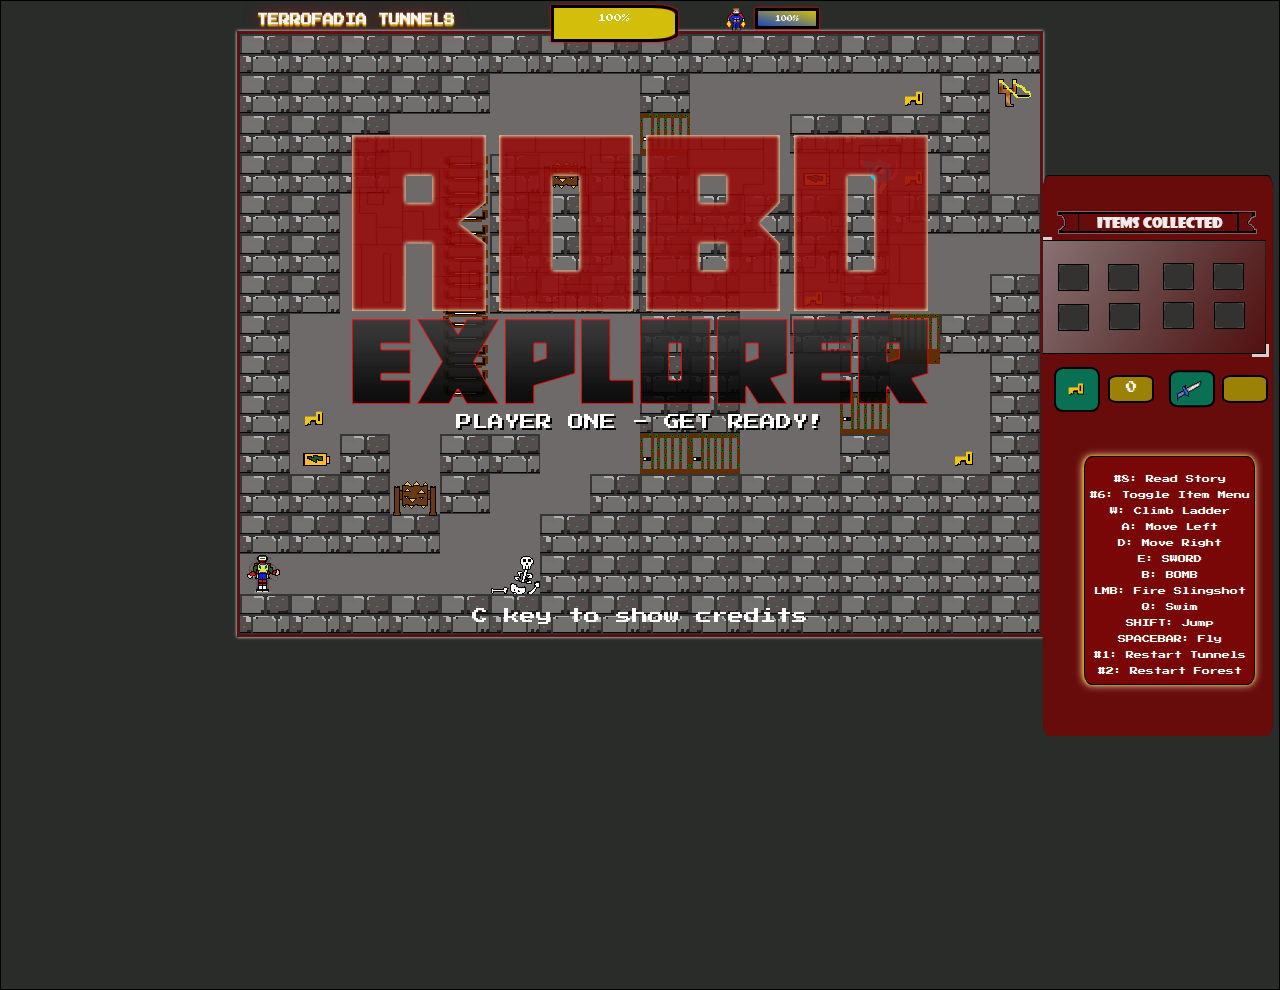
==== commit 5c2eea44: "bomb Working" ====
--- a/index.html
+++ b/index.html
@@ -111,6 +111,7 @@
                 <li class="controlKeys__lists--item" style="color:white;">A: Move Left</li>
                 <li class="controlKeys__lists--item" style="color:white;">D: Move Right</li>
                 <li class="controlKeys__lists--item" style="color:white;">E: SWORD </li>
+                <li class="controlKeys__lists--item" style="color:white;">B: BOMB </li>
                 <li class="controlKeys__lists--item" style="color:white;">LMB: Fire Slingshot </li>
                 <li class="controlKeys__lists--item" style="color:white;">Q: Swim </li>
                 <li class="controlKeys__lists--item" style="color:white;">SHIFT: Jump </li>
--- a/styles/styles.css
+++ b/styles/styles.css
@@ -444,7 +444,7 @@
     margin: auto;
     height: 3%;
     width: 25%;
-    border-radius: 0% 43% 43% 0%;
+    border-radius: 0% 20% 20% 0%;
     box-shadow: 0 0 0.2rem red;
     text-align: center;
     
@@ -461,7 +461,7 @@
     height: 100%;
     background-color: rgb(211, 191, 11);
     padding: 0.2rem 0;
-    border-radius: 0% 43% 43% 0%;
+    border-radius: 0% 20% 20% 0%;
     color: #fff;
     text-align: center;
   }
@@ -696,7 +696,7 @@
   background-color: rgb(122, 7, 7);
   padding: 6% 2%;
   border-radius: 5%;
-  height: 38%;
+  height: 41%;
 }
 
 .controlKeys__lists--item:hover {
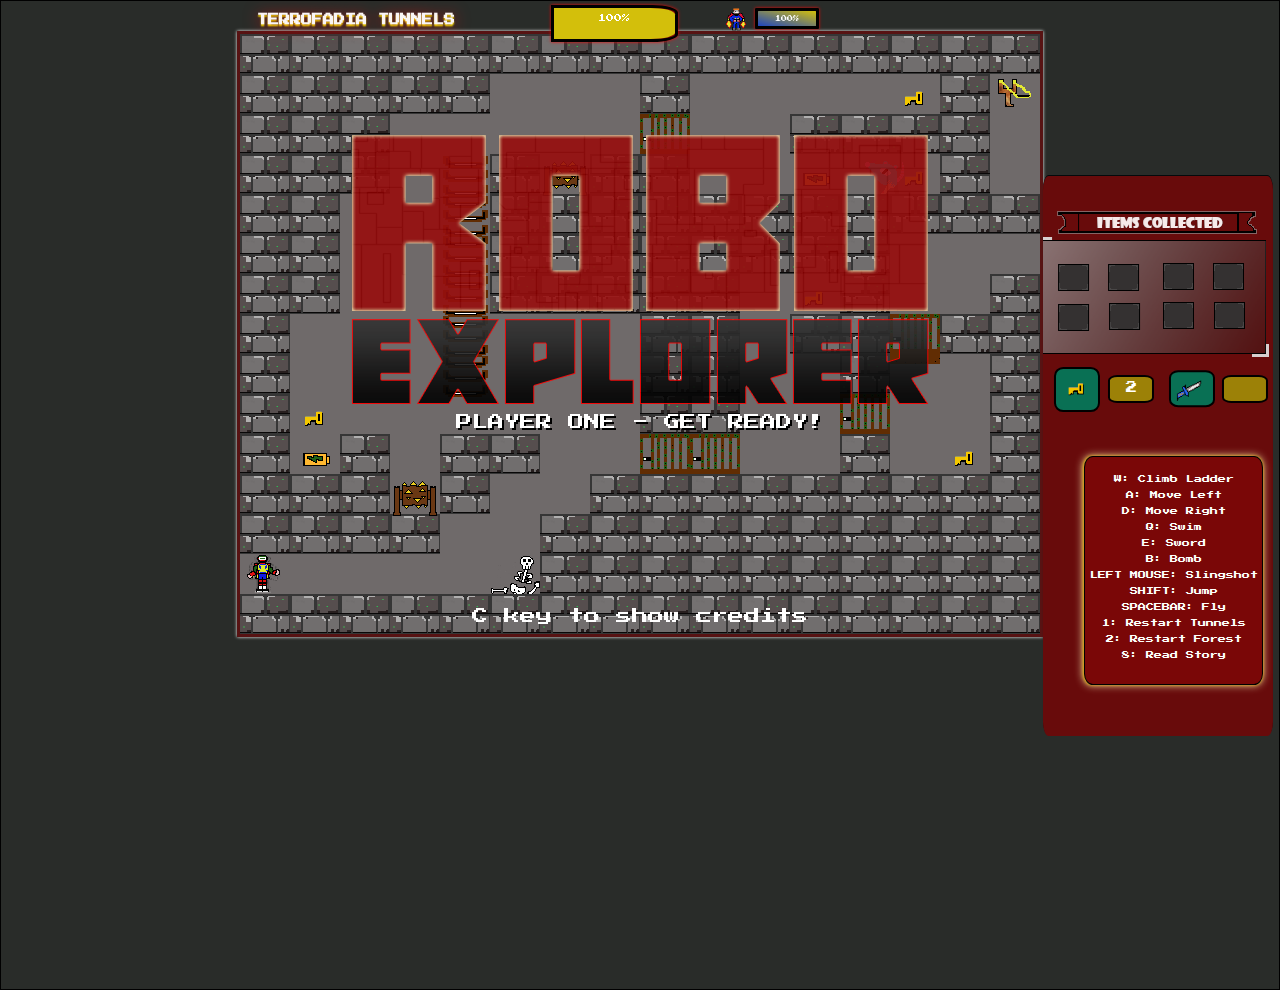
==== commit 06b4e092: "update UI Items" ====
--- a/index.html
+++ b/index.html
@@ -105,19 +105,19 @@
 
             <!-- <p id="controlKeys" style="color:white;">CONTROLS:</p> -->
             <ul class="controlKeys__lists">
-                <li class="controlKeys__lists--item" style="color:white;">#8: Read Story</li>
-                <li class="controlKeys__lists--item" style="color:white;">#6: Toggle Item Menu</li>
                 <li class="controlKeys__lists--item" style="color:white;">W: Climb Ladder</li>
                 <li class="controlKeys__lists--item" style="color:white;">A: Move Left</li>
                 <li class="controlKeys__lists--item" style="color:white;">D: Move Right</li>
-                <li class="controlKeys__lists--item" style="color:white;">E: SWORD </li>
-                <li class="controlKeys__lists--item" style="color:white;">B: BOMB </li>
-                <li class="controlKeys__lists--item" style="color:white;">LMB: Fire Slingshot </li>
                 <li class="controlKeys__lists--item" style="color:white;">Q: Swim </li>
+                <li class="controlKeys__lists--item" style="color:white;">E: Sword </li>
+                <li class="controlKeys__lists--item" style="color:white;">B: Bomb </li>
+                <li class="controlKeys__lists--item" style="color:white;">LEFT MOUSE: Slingshot </li>
                 <li class="controlKeys__lists--item" style="color:white;">SHIFT: Jump </li>
                 <li class="controlKeys__lists--item" style="color:white;">SPACEBAR: Fly </li>
-                <li class="controlKeys__lists--item" style="color:white;">#1: Restart Tunnels </li>
-                <li class="controlKeys__lists--item" style="color:white;">#2: Restart Forest </li>
+                <li class="controlKeys__lists--item" style="color:white;">1: Restart Tunnels </li>
+                <li class="controlKeys__lists--item" style="color:white;">2: Restart Forest </li>
+                <li class="controlKeys__lists--item" style="color:white;">8: Read Story</li>
+                
             </ul>
 
 
--- a/styles/styles.css
+++ b/styles/styles.css
@@ -719,7 +719,7 @@
     background-color: rgb(122, 7, 7);
     padding: 0% 1%;
     border-radius: 5%;
-    height: 47%;
+    height: 48%;
   }
 }
 
